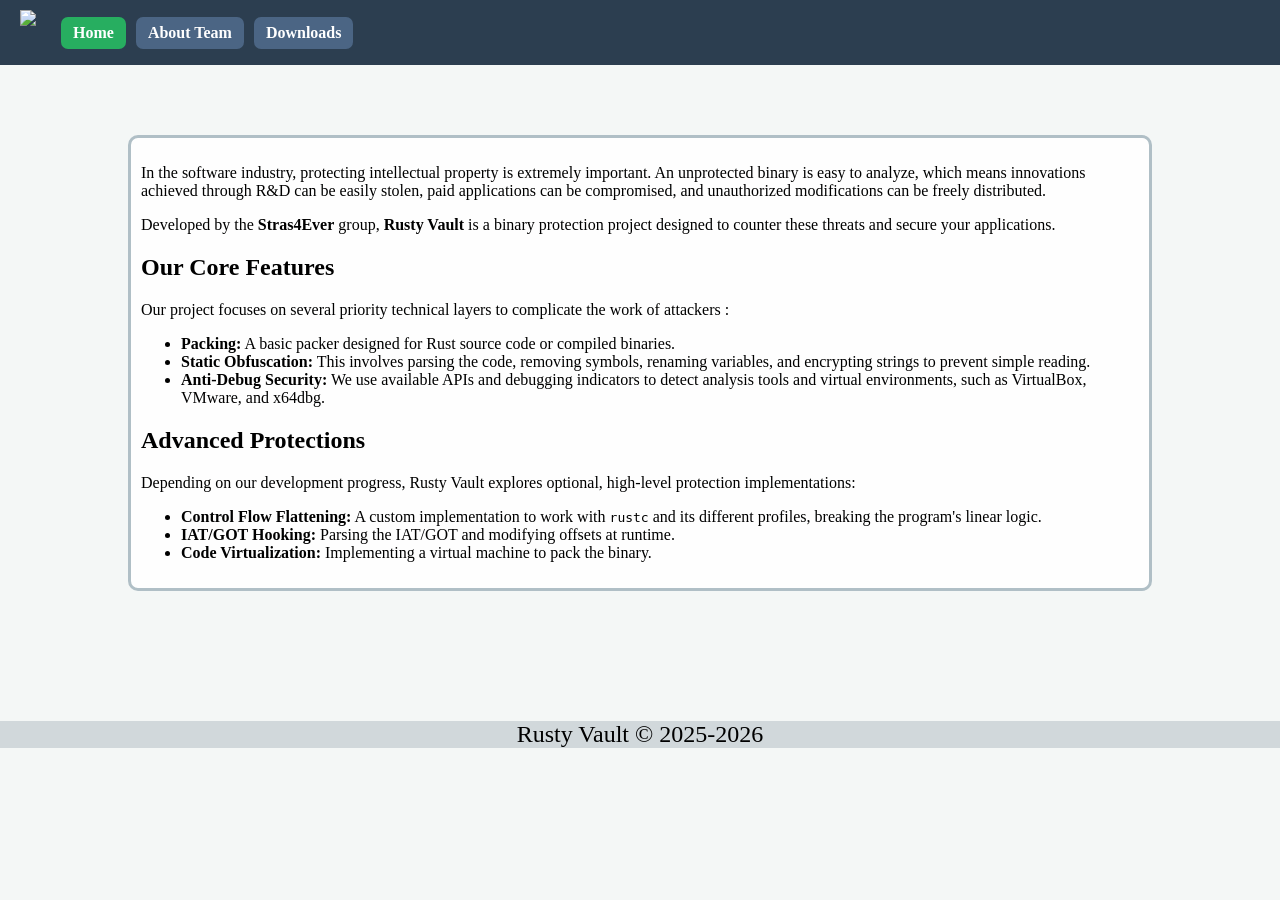
==== index.html @ 77ce2adf "v1" ====
<!DOCTYPE html>
<html lang="en">
<head>
    <meta charset="UTF-8">
    <meta name="author" data-key="author" content="Rusty Vault">
    <meta name="description" data-key="description" content="Une page d'accueil du site web de Rusty Vault">
    <link href="style.css" rel="stylesheet" type="text/css">
    <link rel="shortcut icon" href="images/Logo.png">
    <title>Rusty Vault</title>
</head>
<body>
<nav class="nav_barre">
    <img src="images/Logo.png" class="Logo">
    <a href="index.html" id="page-actuel" >Home</a>
    <a href="about.html" >About Team</a>
    <a href="dl.html" >Downloads</a>

</nav>
<main>
    <section>
	<p>In the software industry, protecting intellectual property is extremely important. An unprotected binary is easy to analyze, which means innovations achieved through R&D can be easily stolen, paid applications can be compromised, and unauthorized modifications can be freely distributed.</p>

	<p>Developed by the <strong>Stras4Ever</strong> group, <strong>Rusty Vault</strong> is a binary protection project designed to counter these threats and secure your applications.</p>

	<h2>Our Core Features</h2>
    	<p>Our project focuses on several priority technical layers to complicate the work of attackers :</p>
    		<ul>
		        <li><strong>Packing:</strong> A basic packer designed for Rust source code or compiled binaries.</li>
		        <li><strong>Static Obfuscation:</strong> This involves parsing the code, removing symbols, renaming variables, and encrypting strings to prevent simple reading.</li>
		        <li><strong>Anti-Debug Security:</strong> We use available APIs and debugging indicators to detect analysis tools and virtual environments, such as VirtualBox, VMware, and x64dbg.</li>
		</ul>

    	<h2>Advanced Protections</h2>
    	<p>Depending on our development progress, Rusty Vault explores optional, high-level protection implementations:</p>
    		<ul>
		        <li><strong>Control Flow Flattening:</strong> A custom implementation to work with <code>rustc</code> and its different profiles, breaking the program's linear logic.</li>
		        <li><strong>IAT/GOT Hooking:</strong> Parsing the IAT/GOT and modifying offsets at runtime.</li>
		        <li><strong>Code Virtualization:</strong> Implementing a virtual machine to pack the binary.</li>
		</ul>
</section>
</main>
<footer>
    <div style="text-align: center;font-size:x-large;">
        Rusty Vault © 2025-2026
    </div>
</footer>
</html>
---- style.css ----
/* --- Styles Généraux --- */
body {
    margin: 0;
    background-color: #f4f7f6; /* Gris très clair */
}

main {
    position: relative;
    top: -30px;
    background-color: rgba(255, 255, 255, 0.85); /* Blanc translucide */
    backdrop-filter: blur(5px);
    margin: 100px 10%;
    padding: 10px;
    border: solid #b0bfc6; /* Gris bleuté */
    border-radius: 10px;
}

footer {
    background-color: #d1d8db; /* Gris moyen */
    margin-top: 0; 
}

/* --- Barre de Navigation --- */
/* --- Barre de Navigation --- */
.nav_barre {
    display: flex;
    flex-wrap: wrap;
    align-items: center; /* Aligne verticalement le logo et les liens */
    background-color: #2c3e50; /* Bleu/Gris foncé */
    padding: 10px 20px; /* Réduit un peu la hauteur */
}

.nav_barre .Logo {
    height: 45px; 
    margin-right: 20px; /* Espace de 20px entre le logo et le premier lien */
}

.nav_barre a {
    background-color: #4b6584; /* Bleu ardoise */
    text-decoration: none;
    border-radius: 7px;
    padding: 7px 12px;
    text-align: center;
    margin: 5px;
    color: #ffffff;
    font-weight: 700;
}

#page-actuel {
    background-color: #27ae60; /* Vert pour la page active */
    color: #ffffff;
    /* On garde les mêmes arrondis et padding que les autres liens */
    text-decoration: none;
    border-radius: 7px;
    padding: 7px 12px;
    text-align: center;
    margin: 5px;
}
/* --- Page About (Équipe) --- */
.section_equipe {
    text-align: center;
    margin: 3% auto;
    color: #2c3e50;
}

.photo_equipe {
    width: 60%;
    border-radius: 10px;
}

.section_perso {
    margin-top: 2%;
    display: flex;
    margin-bottom: 8%;
}

.photo_perso {
    width: 25%;
    border: #2c3e50 solid; /* Bordure Bleu foncé */
    border-radius: 3%;
    text-align: center;
    background: #ffffff; /* Fond blanc pour les cartes */
    transition: 0.5s;
    position: relative;
    margin-right: 1%;
    padding-bottom: 5%;
    margin-bottom: 0;
}

.photo_perso:hover {
    transform: scale(1.1);
    z-index: 10000;
}

.photo_perso img {
    width: 95%;
    margin: 2%;
    margin-bottom: 0;
    border: #2c3e50 solid;
    border-radius: 3%;
}

.photo_perso h5 {
    margin: 0;
    color: #27ae60; /* Noms en vert */
    font-size: 160%;
    white-space: pre-line;
}

.photo_perso li {
    text-align: left;
    font-size: 140%;
    padding-left: 10%;
    color: #4b6584;
}

/* --- Page Downloads --- */
.section_rapport {
    background-color: #ecf0f1; /* Gris clair */
    border-radius: 2ch;
    margin: 2%;
    border: #bdc3c7 solid;
}

.section_rapport h1 {
    text-align: center; 
    font-size: xx-large;
    color: #27ae60;
}

.download_box {
    display: flex;
    flex-wrap: wrap;
    justify-content: space-evenly;
    padding: 20px;
}

.download_box a {
    display: inline-block; 
    width: 30%;
    text-align: center;
    text-decoration: none;
    font-size: 150%;
    background-color: #2c3e50; /* Boutons Bleu foncé */
    margin-bottom: 2%;
    padding: 1%;
    color: white;
    border-radius: 5px;
    transition: transform 0.5s;
}

.download_box a:hover {
    background-color: #27ae60; /* Devient vert au survol */
}
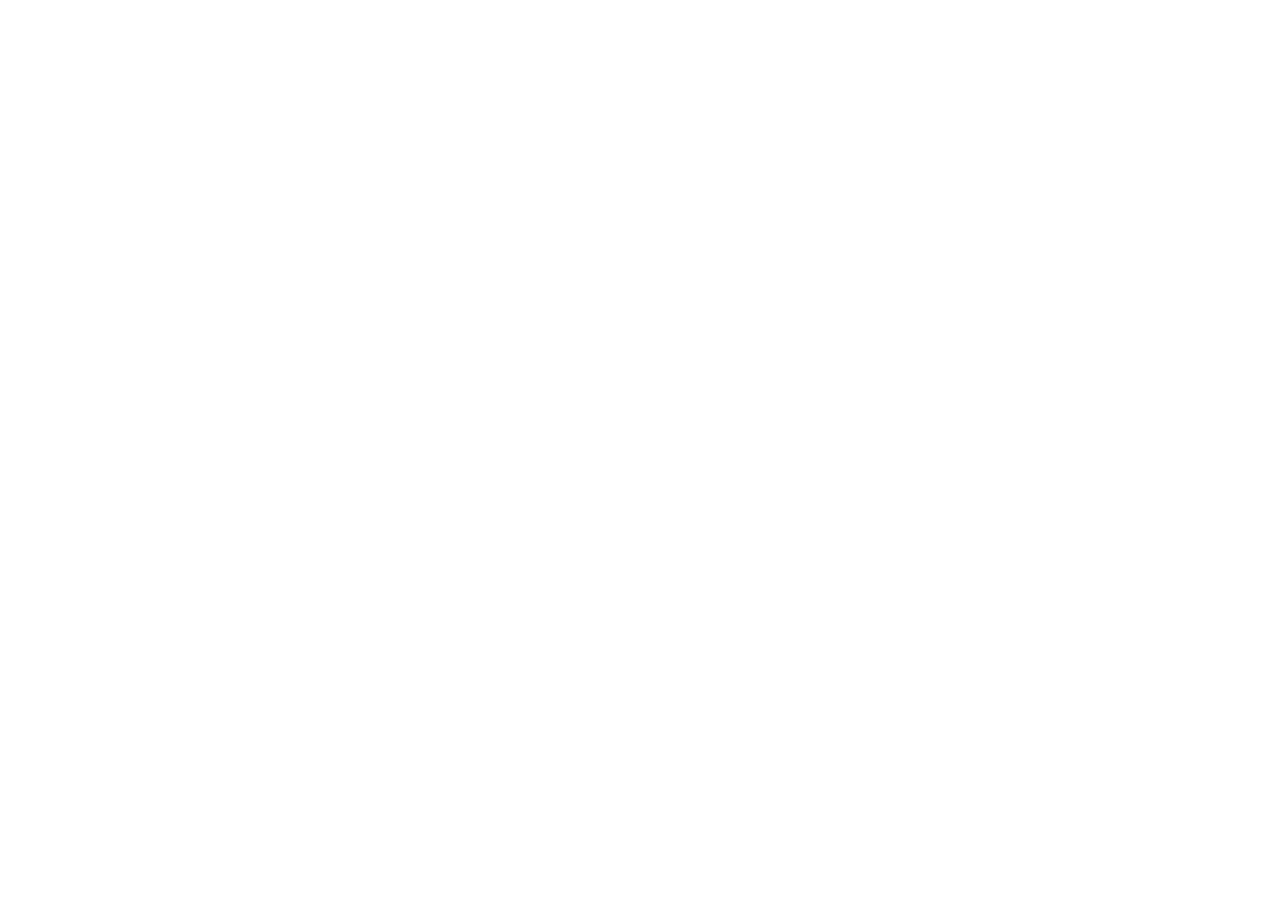
==== commit 9fc0cde3: "super site web qui tue de fou" ====
--- a/index.html
+++ b/index.html
@@ -1,47 +1,20 @@
-<!DOCTYPE html>
+<!doctype html>
 <html lang="en">
-<head>
-    <meta charset="UTF-8">
-    <meta name="author" data-key="author" content="Rusty Vault">
-    <meta name="description" data-key="description" content="Une page d'accueil du site web de Rusty Vault">
-    <link href="style.css" rel="stylesheet" type="text/css">
-    <link rel="shortcut icon" href="images/Logo.png">
-    <title>Rusty Vault</title>
-</head>
-<body>
-<nav class="nav_barre">
-    <img src="images/Logo.png" class="Logo">
-    <a href="index.html" id="page-actuel" >Home</a>
-    <a href="about.html" >About Team</a>
-    <a href="dl.html" >Downloads</a>
-
-</nav>
-<main>
-    <section>
-	<p>In the software industry, protecting intellectual property is extremely important. An unprotected binary is easy to analyze, which means innovations achieved through R&D can be easily stolen, paid applications can be compromised, and unauthorized modifications can be freely distributed.</p>
-
-	<p>Developed by the <strong>Stras4Ever</strong> group, <strong>Rusty Vault</strong> is a binary protection project designed to counter these threats and secure your applications.</p>
-
-	<h2>Our Core Features</h2>
-    	<p>Our project focuses on several priority technical layers to complicate the work of attackers :</p>
-    		<ul>
-		        <li><strong>Packing:</strong> A basic packer designed for Rust source code or compiled binaries.</li>
-		        <li><strong>Static Obfuscation:</strong> This involves parsing the code, removing symbols, renaming variables, and encrypting strings to prevent simple reading.</li>
-		        <li><strong>Anti-Debug Security:</strong> We use available APIs and debugging indicators to detect analysis tools and virtual environments, such as VirtualBox, VMware, and x64dbg.</li>
-		</ul>
-
-    	<h2>Advanced Protections</h2>
-    	<p>Depending on our development progress, Rusty Vault explores optional, high-level protection implementations:</p>
-    		<ul>
-		        <li><strong>Control Flow Flattening:</strong> A custom implementation to work with <code>rustc</code> and its different profiles, breaking the program's linear logic.</li>
-		        <li><strong>IAT/GOT Hooking:</strong> Parsing the IAT/GOT and modifying offsets at runtime.</li>
-		        <li><strong>Code Virtualization:</strong> Implementing a virtual machine to pack the binary.</li>
-		</ul>
-</section>
-</main>
-<footer>
-    <div style="text-align: center;font-size:x-large;">
-        Rusty Vault © 2025-2026
-    </div>
-</footer>
+  <head>
+    <meta charset="UTF-8" />
+    <link rel="icon" type="image/svg+xml" href="/vite.svg" />
+    <meta name="viewport" content="width=device-width, initial-scale=1.0" />
+    <title>Rusty-Vault Website Development</title>
+    <meta name="description" content="Protection avancée de binaires Rust avec obfuscation, anti-debug et techniques d'injection modernes" />
+    <meta property="og:image" content="https://bolt.new/static/og_default.png" />
+    <meta name="twitter:card" content="summary_large_image" />
+    <meta name="twitter:image" content="https://bolt.new/static/og_default.png" />
+    <link rel="preconnect" href="https://fonts.googleapis.com">
+    <link rel="preconnect" href="https://fonts.gstatic.com" crossorigin>
+    <link href="https://fonts.googleapis.com/css2?family=Inter:wght@400;600;700;900&display=swap" rel="stylesheet">
+  </head>
+  <body>
+    <div id="root"></div>
+    <script type="module" src="/src/main.tsx"></script>
+  </body>
 </html>
